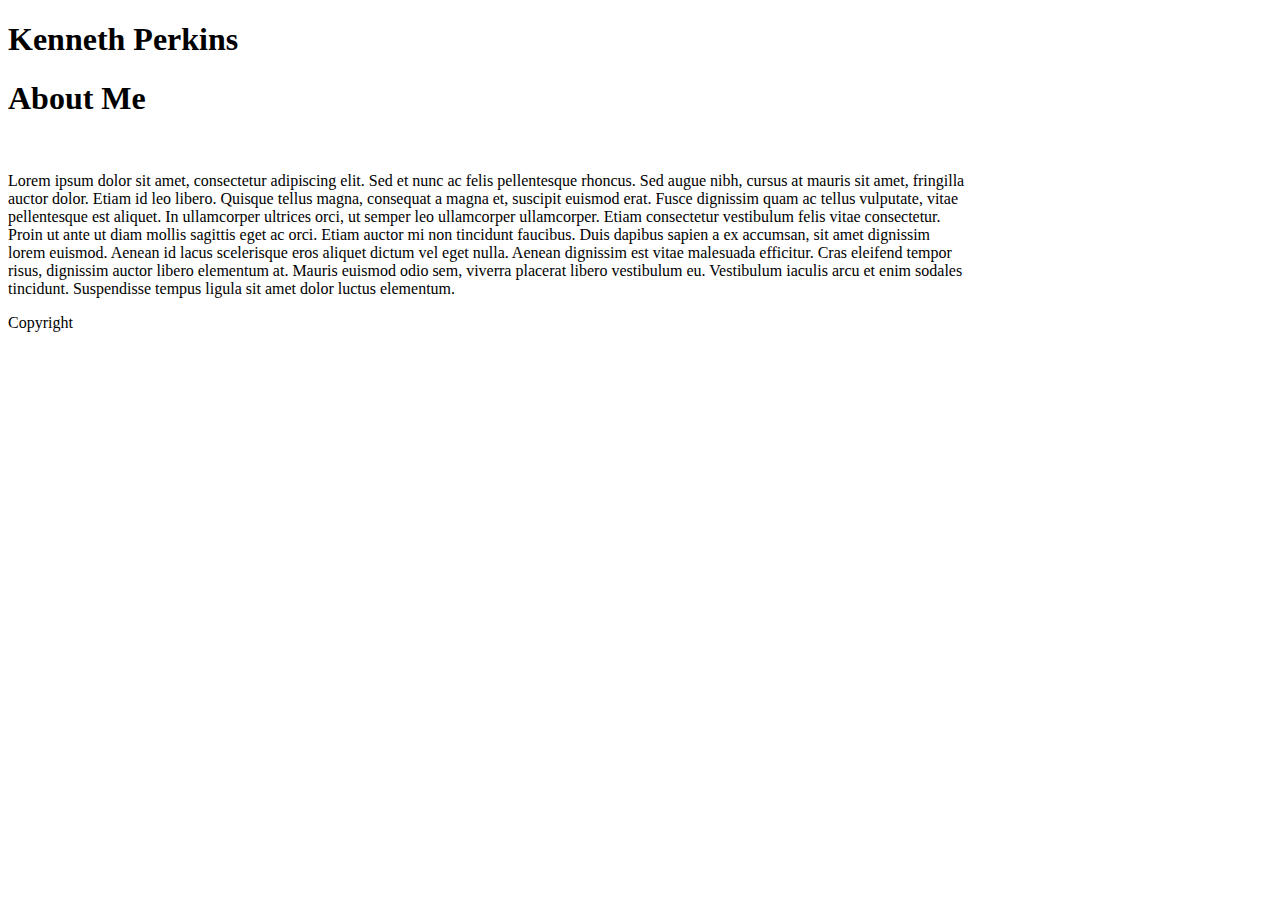
==== index.html @ 5334114c "some html css" ====
<!DOCTYPE html>
<html lang="en">
<head>
    <meta charset="UTF-8">
    <meta name="viewport" content="width=device-width, initial-scale=1.0">
    <meta http-equiv="X-UA-Compatible" content="ie=edge">
    <title>About Me</title>
    <link rel="stylesheet" href="assets/css/style.css">
</head>
<body>
    <h1>Kenneth Perkins</h1>
    <h1>About Me</h1>
    <img src="" alt="">
    <p>
        Lorem ipsum dolor sit amet, consectetur adipiscing elit. Sed et nunc ac felis pellentesque rhoncus. Sed augue nibh, cursus at mauris sit amet, fringilla auctor dolor. Etiam id leo libero. Quisque tellus magna, consequat a magna et, suscipit euismod erat. Fusce dignissim quam ac tellus vulputate, vitae pellentesque est aliquet. In ullamcorper ultrices orci, ut semper leo ullamcorper ullamcorper. Etiam consectetur vestibulum felis vitae consectetur. Proin ut ante ut diam mollis sagittis eget ac orci. Etiam auctor mi non tincidunt faucibus. Duis dapibus sapien a ex accumsan, sit amet dignissim lorem euismod. Aenean id lacus scelerisque eros aliquet dictum vel eget nulla. Aenean dignissim est vitae malesuada efficitur. Cras eleifend tempor risus, dignissim auctor libero elementum at. Mauris euismod odio sem, viverra placerat libero vestibulum eu. Vestibulum iaculis arcu et enim sodales tincidunt. Suspendisse tempus ligula sit amet dolor luctus elementum.
    </p>
    <footer>Copyright</footer>
</body>
</html>
---- assets/css/style.css ----
body {
    width: 960px;
    float: center;
}
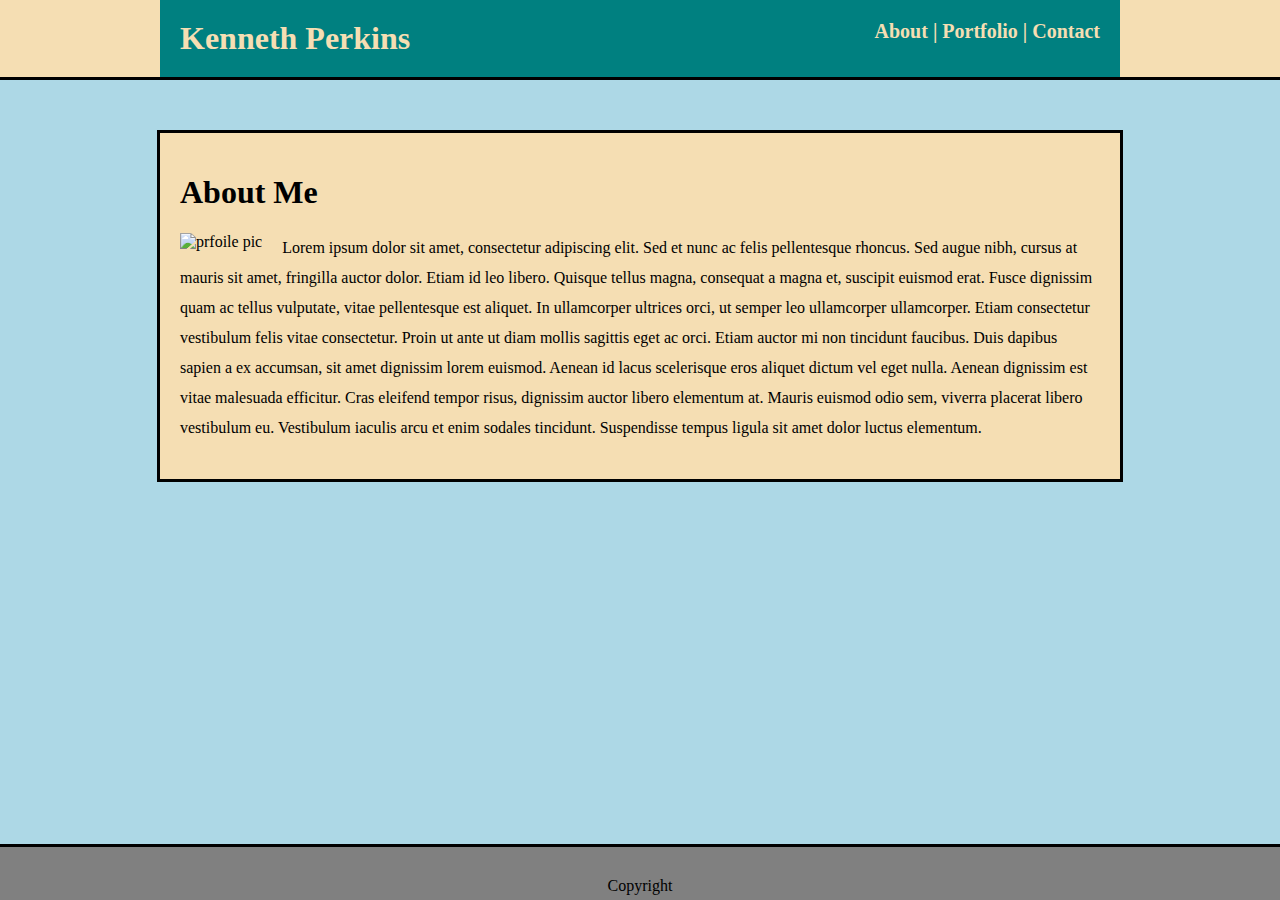
==== commit 297d8487: "html and most css for main page" ====
--- a/index.html
+++ b/index.html
@@ -1,5 +1,6 @@
 <!DOCTYPE html>
 <html lang="en">
+
 <head>
     <meta charset="UTF-8">
     <meta name="viewport" content="width=device-width, initial-scale=1.0">
@@ -7,13 +8,40 @@
     <title>About Me</title>
     <link rel="stylesheet" href="assets/css/style.css">
 </head>
+
 <body>
-    <h1>Kenneth Perkins</h1>
-    <h1>About Me</h1>
-    <img src="" alt="">
-    <p>
-        Lorem ipsum dolor sit amet, consectetur adipiscing elit. Sed et nunc ac felis pellentesque rhoncus. Sed augue nibh, cursus at mauris sit amet, fringilla auctor dolor. Etiam id leo libero. Quisque tellus magna, consequat a magna et, suscipit euismod erat. Fusce dignissim quam ac tellus vulputate, vitae pellentesque est aliquet. In ullamcorper ultrices orci, ut semper leo ullamcorper ullamcorper. Etiam consectetur vestibulum felis vitae consectetur. Proin ut ante ut diam mollis sagittis eget ac orci. Etiam auctor mi non tincidunt faucibus. Duis dapibus sapien a ex accumsan, sit amet dignissim lorem euismod. Aenean id lacus scelerisque eros aliquet dictum vel eget nulla. Aenean dignissim est vitae malesuada efficitur. Cras eleifend tempor risus, dignissim auctor libero elementum at. Mauris euismod odio sem, viverra placerat libero vestibulum eu. Vestibulum iaculis arcu et enim sodales tincidunt. Suspendisse tempus ligula sit amet dolor luctus elementum.
-    </p>
-    <footer>Copyright</footer>
+
+    <header>
+        <h1 class="top">
+            Kenneth Perkins
+            <div class="menu">
+                About | Portfolio | Contact
+            </div>
+        </h1>
+    </header>
+
+    <div class="body">
+        <h1 class="bio">About Me</h1>
+        <img src="http://www.sluniverse.com/200.jpg" alt="prfoile pic">
+        <p class="bio">
+            Lorem ipsum dolor sit amet, consectetur adipiscing elit. Sed et nunc ac felis pellentesque rhoncus. Sed augue nibh, cursus
+            at mauris sit amet, fringilla auctor dolor. Etiam id leo libero. Quisque tellus magna, consequat a magna et,
+            suscipit euismod erat. Fusce dignissim quam ac tellus vulputate, vitae pellentesque est aliquet. In ullamcorper
+            ultrices orci, ut semper leo ullamcorper ullamcorper. Etiam consectetur vestibulum felis vitae consectetur. Proin
+            ut ante ut diam mollis sagittis eget ac orci. Etiam auctor mi non tincidunt faucibus. Duis dapibus sapien a ex
+            accumsan, sit amet dignissim lorem euismod. Aenean id lacus scelerisque eros aliquet dictum vel eget nulla. Aenean
+            dignissim est vitae malesuada efficitur. Cras eleifend tempor risus, dignissim auctor libero elementum at. Mauris
+            euismod odio sem, viverra placerat libero vestibulum eu. Vestibulum iaculis arcu et enim sodales tincidunt. Suspendisse
+            tempus ligula sit amet dolor luctus elementum.
+        </p>
+    </div>
+
+    <footer>
+        <div class="copyright">
+            Copyright
+        </div>
+    </footer>
+
 </body>
+
 </html>--- a/assets/css/style.css
+++ b/assets/css/style.css
@@ -1,4 +1,58 @@
 body {
-    width: 960px;
-    float: center;
+    background: lightblue;
+    margin: 0 auto;
+}
+
+header {
+    background: wheat;
+    border-bottom-style: solid;
+    border-bottom-color: black;
+    margin-bottom: 50px;
+}
+
+.top {
+    background: teal;
+    color: wheat;
+    width: 920px;
+    padding: 20px;
+    margin: 0 auto;
+}
+
+.menu {
+    float: right;
+    font-size: 20px;
+}
+
+.body {
+    width: 920px;
+    padding: 20px;
+    background: wheat;
+    margin: 0 auto;
+    border-style: solid;
+}
+
+img {
+    float: left;
+    padding-right: 20px;
+}
+
+p {
+    line-height: 30px;
+}
+
+footer {
+    background: grey;
+    position: absolute;
+    bottom: 0;
+    width: 100%;
+}
+
+.copyright {
+    text-align: center;
+    color: black;
+    margin: 0;
+    padding-bottom: 5px;
+    padding-top: 30px;
+    border-top-style: solid;
+    border-color: black;
 }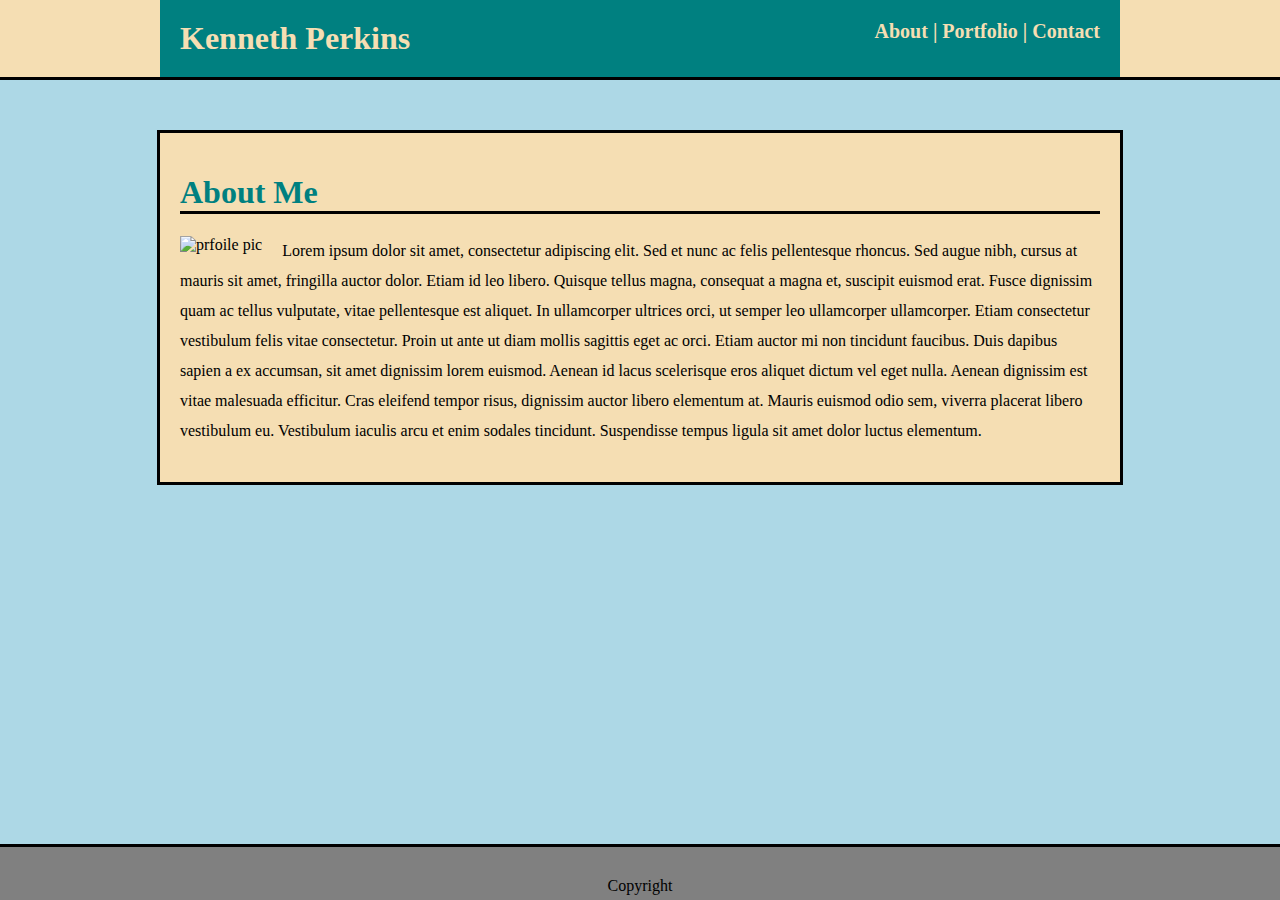
==== commit c077b533: "chaged text color, added divide line, added pics to prtfolio" ====
--- a/index.html
+++ b/index.html
@@ -22,8 +22,8 @@
 
     <div class="body">
         <h1 class="bio">About Me</h1>
-        <img src="http://www.sluniverse.com/200.jpg" alt="prfoile pic">
-        <p class="bio">
+        <img class="biopic" src="http://www.sluniverse.com/200.jpg" alt="prfoile pic">
+        <p class="bioparagraph">
             Lorem ipsum dolor sit amet, consectetur adipiscing elit. Sed et nunc ac felis pellentesque rhoncus. Sed augue nibh, cursus
             at mauris sit amet, fringilla auctor dolor. Etiam id leo libero. Quisque tellus magna, consequat a magna et,
             suscipit euismod erat. Fusce dignissim quam ac tellus vulputate, vitae pellentesque est aliquet. In ullamcorper
--- a/assets/css/style.css
+++ b/assets/css/style.css
@@ -31,9 +31,19 @@
     border-style: solid;
 }
 
-img {
+.bio {
+    border-bottom-style: solid;
+    border-bottom-color: black;
+    color: teal;
+}
+
+.biopic {
     float: left;
     padding-right: 20px;
+}
+
+.imgLink {
+    padding: 50px;
 }
 
 p {
@@ -42,7 +52,7 @@
 
 footer {
     background: grey;
-    position: absolute;
+    position: fixed;
     bottom: 0;
     width: 100%;
 }
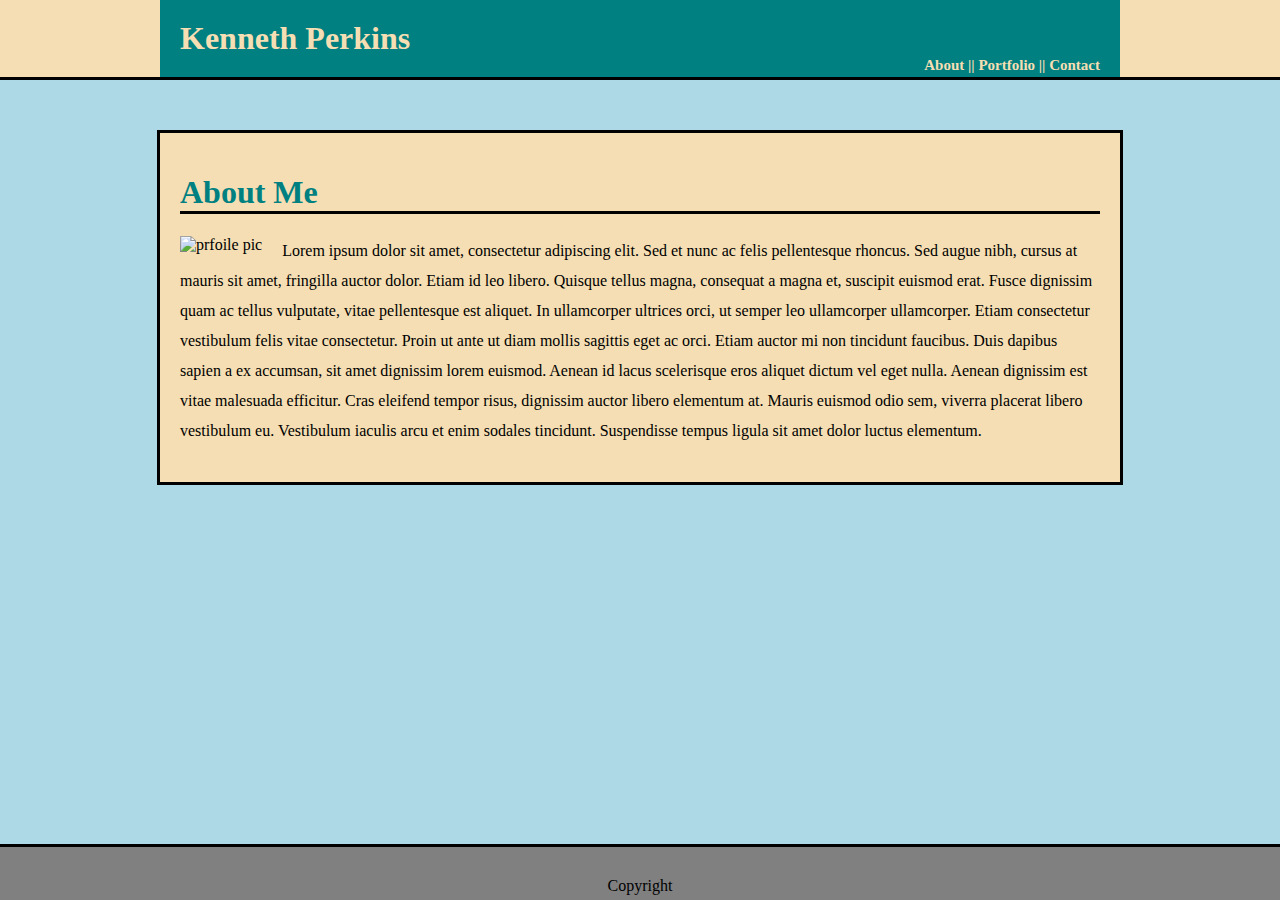
==== commit 21cc522f: "changed menu on nav around" ====
--- a/index.html
+++ b/index.html
@@ -14,8 +14,16 @@
     <header>
         <h1 class="top">
             Kenneth Perkins
-            <div class="menu">
-                About | Portfolio | Contact
+            <div>
+                <div class="menu" onclick="Contactlink()">
+                    | Contact
+                </div>
+                <div class="menu" onclick="Portfoliolink()">
+                    | Portfolio |
+                </div>
+                <div class="menu" onclick="aboutlink()">
+                    About |
+                </div>
             </div>
         </h1>
     </header>
@@ -42,6 +50,11 @@
         </div>
     </footer>
 
+    <script>
+        function aboutlink() {
+
+        }
+    </script>
 </body>
 
 </html>--- a/assets/css/style.css
+++ b/assets/css/style.css
@@ -20,7 +20,7 @@
 
 .menu {
     float: right;
-    font-size: 20px;
+    font-size: 15px;
 }
 
 .body {
